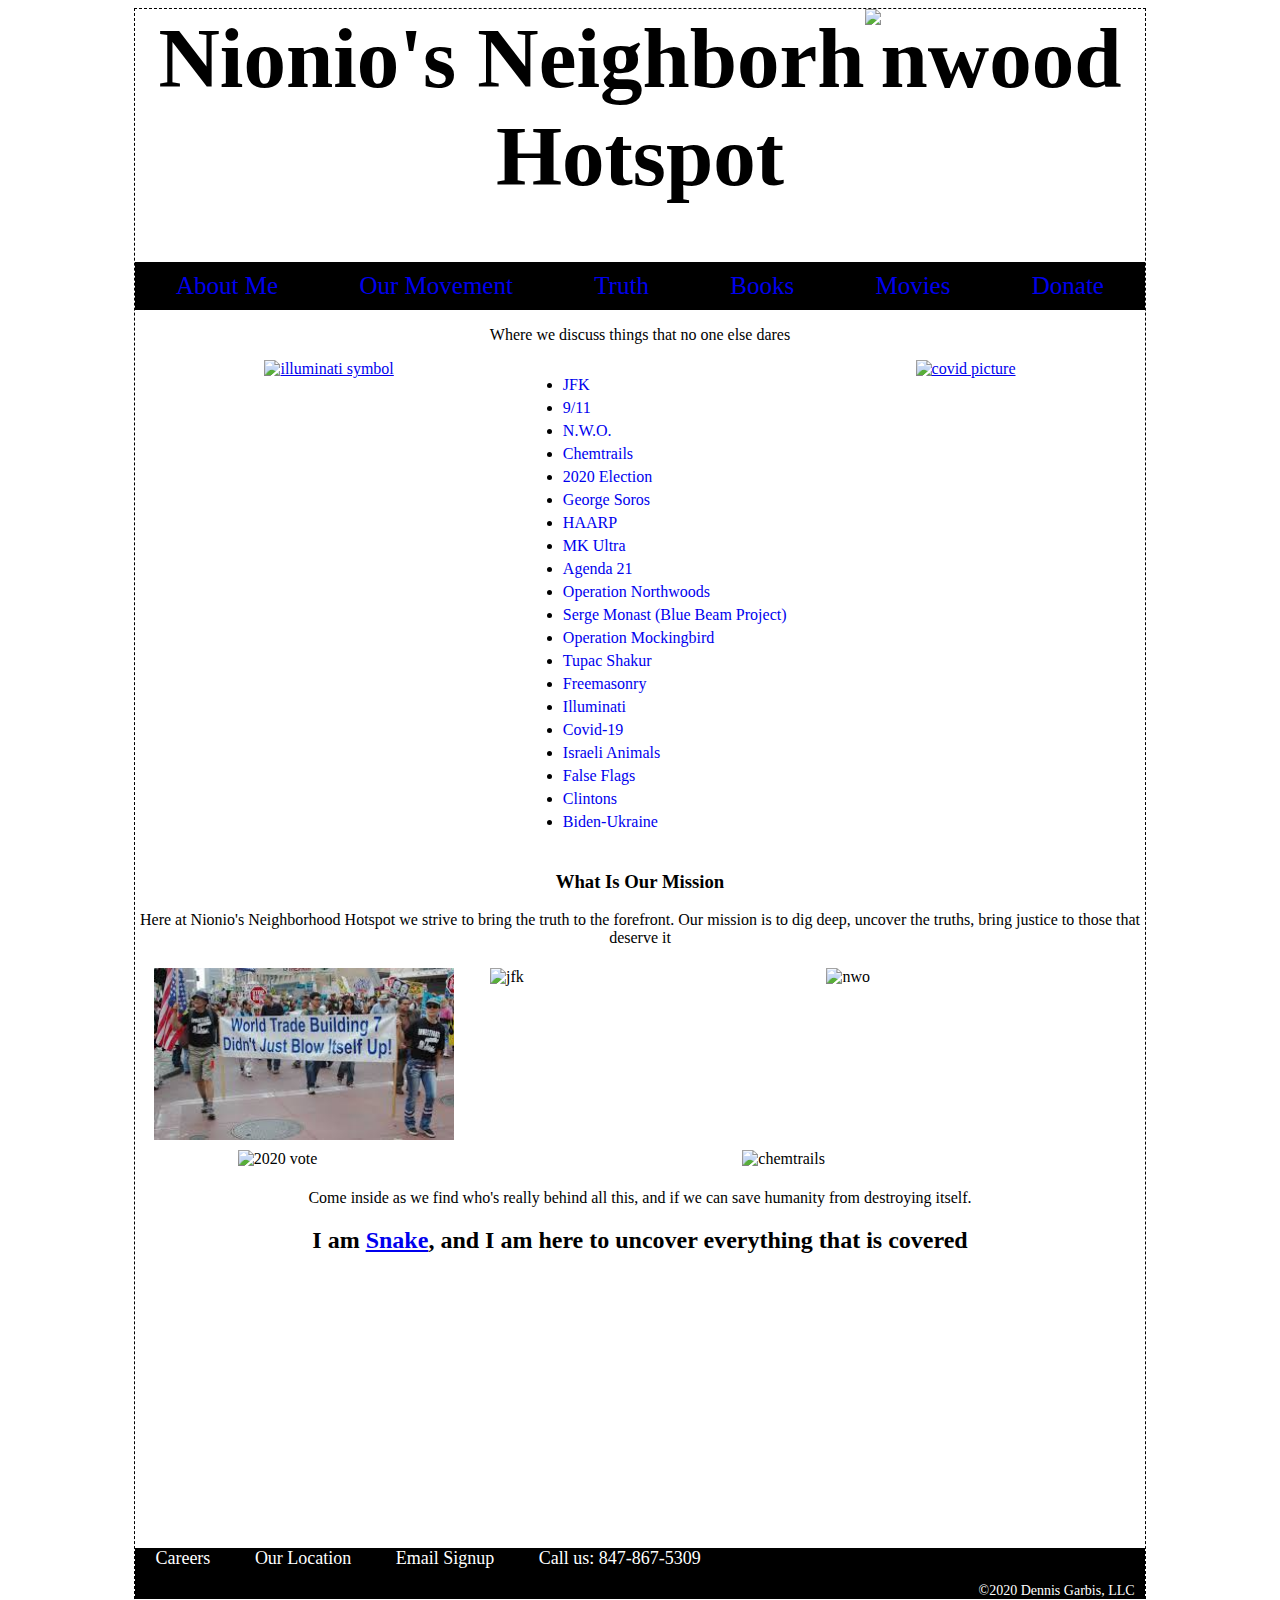
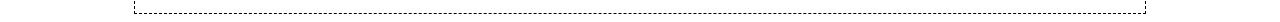
==== index.html @ 7f7c1185 "video size" ====
<!DOCTYPE html>
<html lang="en">
  <head>
    <meta charset="UTF-8" />
    <meta name="viewport" content="width=device-width, initial-scale=1.0" />
    <link rel="stylesheet" type="text/css" href="index.css"/>
    <title>Nionio's Neighborhood Hotspot</title>
  </head>
  <body>
    <div id="wrapper">
      <header>
    <h1 class="head">Nionio's Neighborh<span><img src="nwo.png" alt="nwo"></span>od Hotspot</h1>
    </header>
    <nav><div class="nav">
        <a href="#">About Me</a>
        <a href="#">Our Movement</a>
        <a href="#">Truth</a>
        <a href="#">Books</a>
        <a href="#">Movies</a>
        <a href="https://www.gofundme.com" target="_blank">Donate</a>
      </div>
    </nav>
    <main>
 
    <p class="top-p">Where we discuss things that no one else dares</p>
    <div class="tophalf">
    <div>
      <a href="https://en.wikipedia.org/wiki/Illuminati" target="_blank"><img alt="illuminati symbol" src="illuminati.jpg"></a>
    </div>
    <div class="list">
    <ul>
      <li><a href="https://en.wikipedia.org/wiki/John_F._Kennedy" target="_blank">JFK</a></li>
      <li><a href="https://en.wikipedia.org/wiki/September_11_attacks" target="_blank">9/11</a></li>
      <li><a href="https://en.wikipedia.org/wiki/New_World_Order_(conspiracy_theory)" target="_blank">N.W.O.</a></li>
      <li><a href="https://en.wikipedia.org/wiki/Chemtrail_conspiracy_theory" target="_blank">Chemtrails</a></li>
      <li><a href="https://en.wikipedia.org/wiki/2020_United_States_presidential_election" target="_blank">2020 Election</a></li>
      <li><a href="https://en.wikipedia.org/wiki/George_Soros" target="_blank">George Soros</a></li>
      <li><a href="https://en.wikipedia.org/wiki/High-frequency_Active_Auroral_Research_Program" target="_blank">HAARP</a></li>
      <li><a href="https://en.wikipedia.org/wiki/Project_MKUltra" target="_blank">MK Ultra</a></li>
      <li><a href="https://en.wikipedia.org/wiki/Agenda_21" target="_blank">Agenda 21</a></li>
      <li><a href="https://en.wikipedia.org/wiki/Operation_Northwoods" target="_blank">Operation Northwoods</a></li>
      <li><a href="https://en.wikipedia.org/wiki/Serge_Monast" target="_blank">Serge Monast (Blue Beam Project)</a></li>
      <li><a href="https://en.wikipedia.org/wiki/Operation_Mockingbird" target="_blank">Operation Mockingbird</a></li>
      <li><a href="https://en.wikipedia.org/wiki/Tupac_Shakur" target="_blank">Tupac Shakur</a></li>
      <li><a href="https://en.wikipedia.org/wiki/Freemasonry" target="_blank">Freemasonry</a></li>
      <li><a href="https://en.wikipedia.org/wiki/Illuminati" target="_blank">Illuminati</a></li>
      <li><a href="https://en.wikipedia.org/wiki/Misinformation_related_to_the_COVID-19_pandemic" target="_blank">Covid-19</a></li>
      <li><a href="https://en.wikipedia.org/wiki/Israel-related_animal_conspiracy_theories" target="_blank">Israeli Animals</a></li>
      <li><a href="https://en.wikipedia.org/wiki/False_flag" target="_blank">False Flags</a></li>
      <li><a href="https://en.wikipedia.org/wiki/Clinton_Body_Count" target="_blank">Clintons</a></li>
      <li><a href="https://en.wikipedia.org/wiki/Biden%E2%80%93Ukraine_conspiracy_theory" target="_blank">Biden-Ukraine</a></li>
    </ul>
    </div>
    <div><a href="https://en.wikipedia.org/wiki/Misinformation_related_to_the_COVID-19_pandemic" target="_blank"><img alt="covid picture" src="COVID.jpg"></a>
      </div>
    </div>
      <h3>What Is Our Mission</h3>
      <p>
        Here at Nionio's Neighborhood Hotspot we strive to bring the truth to the
        forefront. Our mission is to dig deep, uncover the truths, bring justice
        to those that deserve it</p>
        <div class="pics">
        <img src="[data-uri]" alt="911">
        <img src="https://imageproxy.themaven.net//https%3A%2F%2Fwww.history.com%2F.image%2FMTU5OTc2NjcxOTUxMjAxODI0%2Fjfk-assassination-gettyimages-517330536.jpg" alt="jfk">
        <img src="https://encrypted-tbn0.gstatic.com/images?q=tbn%3AANd9GcTncazgFzkF2C-tcYlEe4pkYCgSQwvUgtNSaQ&usqp=CAU" alt="nwo">
        <img src="https://images.jpost.com/image/upload/f_auto,fl_lossy/t_JD_ArticleMainImageFaceDetect/465976" alt="2020 vote">
        <img src="https://thumbs-prod.si-cdn.com/p3Qh1rbyRMiGouxRcfJFKPxmIWU=/800x600/filters:no_upscale()/https://public-media.si-cdn.com/filer/83/de/83dee825-1ebf-4e70-b68c-68835f232306/10836877206_1f0c305cce_k.jpg" alt="chemtrails">
        </div>
        <p>Come inside as we find who's really behind all this, and if we can save humanity from destroying itself.</p>
        <h2>I am <a href="https://ichef.bbci.co.uk/news/1024/cpsprodpb/1486F/production/_105597048_snakes8.jpg" target="_blank"> Snake</a>, and I am here to uncover everything that is covered</h2>
        
        <div class="videos">
        <iframe width="450" height="270" src="https://www.youtube.com/embed/FG79X7XzWiw" frameborder="0" allow="accelerometer; autoplay; clipboard-write; encrypted-media; gyroscope; picture-in-picture" allowfullscreen></iframe>
        <iframe width="450" height="270" src="https://www.youtube.com/embed/vIz9lgLjZtY" frameborder="0" allow="accelerometer; autoplay; clipboard-write; encrypted-media; gyroscope; picture-in-picture" allowfullscreen></iframe>
        </div>
    
      </main>

    <div class="footer">
      <a class="f-link" href="https://www.indeed.com" target="_blank">Careers</a>
      <a class="f-link" href="location2.png" target="_blank">Our Location</a>
      <a class="f-link" href="https://www.gmail.com" target="_blank">Email Signup</a>
      <a class="f-link" href="tel:847-867-5309">Call us: 847-867-5309</a>
      <p class="copyright">©2020 Dennis Garbis, LLC</p>
    </div>
    </div><!-- end of wrapper-->
  </body>
</html>
---- index.css ----
* {
  box-sizing: border-box;
}
#wrapper {
  width: 80%;
  margin-left: auto;
  margin-right: auto;
  border: thin dashed black;
}
.head {
  margin-top: 0;
}
h1 {
  text-align: center;
  font-size: 85px;
  font-family: chiller;
  height: 100%;
}

span > img {
  width: 43px;
}
.nav {
  display: flex;
  justify-content: space-around;
  background-color: black;
}
.nav > a {
  font-size: 25px;
  text-align: center;
  margin: 10px;
  text-decoration: none;
}
.nav > a:visited {
  text-decoration: line-through;
  background-color: white;
  color: red;
}
.nav > a:hover {
  background-color: white;
  color: black;
  text-decoration: none;
}
.nav > a:active {
  text-decoration: line-through;
  color: green;
}
li {
  padding-bottom: 5px;
}
li > a {
  text-decoration: none;
}
li > a:visited {
  color: darkolivegreen;
}
li > a:hover {
  color: white;
  background-color: black;
}
li > a:active {
  color: red;
}
.pics {
  display: flex;
  justify-content: space-around;
  flex-wrap: wrap;
}
.pics > img {
  margin: 5px;
}
p, h3, h2 {
  text-align: center;
}
.tophalf {
  display: flex;
  justify-content: space-evenly;
}

img {
  width: 300px;
}
.tophalf > img {
  height: 300px;
  width: 300px;
}
.footer {
  background-color: black;
  color: white;
  font-size: 18px;
}
.footer > a {
  padding: 20px;
  color: white;
  text-decoration: none;
}
.footer > a:visited {
  color: red;
}
.footer > p {
  color: white;
  padding-right: 10px;
}
.copyright {
  text-align: right;
  font-size: 14px;
}

@media only screen and (max-width: 850px) {
#wrapper {
  width: 90%;
}
h1 {
  font-size: 60px;
}


}
@media only screen and (max-width: 600px) {
  #wrapper {
    width: 100%;
  }
  h1 {
    font-size: 50px;
  }
  main {
    display: flex;
    flex-direction: column;
    align-items: center;
  }
  main > img {
    padding: 10px;
  }

  .tophalf {
    display: flex;
    flex-direction: column;
  }
  .tophalf > img {
    height: 150px;
    width: 150px;
    margin-left: auto;
    margin-right: auto;
  }
  .nav > a {
    display: flex;
    justify-content: space-evenly;
    flex-direction: column;
    margin: 5px;
  }
  .nav {
    flex-direction: column;
    margin: 5px;
  }
  .videos{
    margin-left: auto;
    margin-right: auto;
  }
}
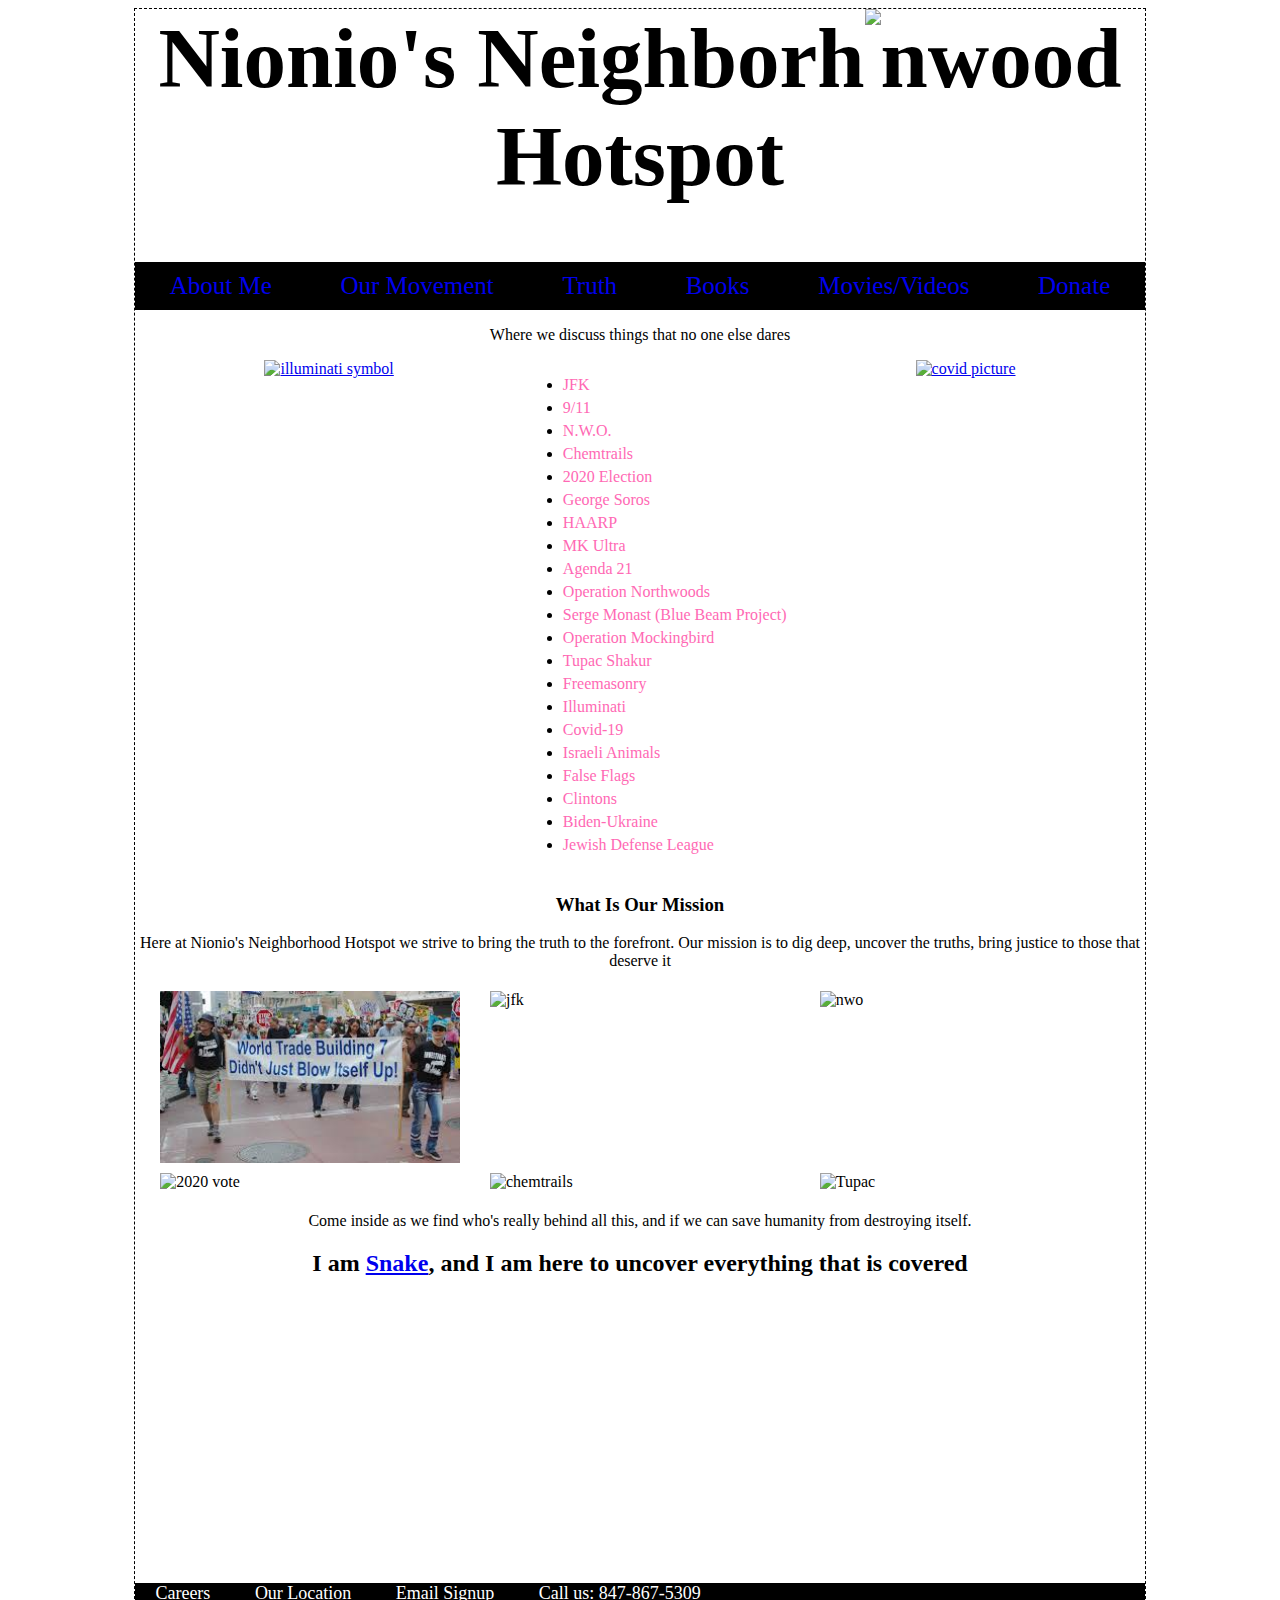
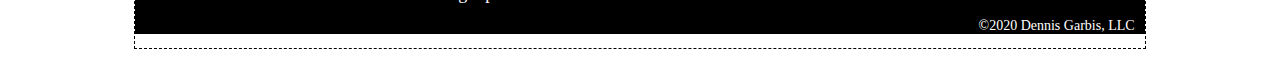
==== commit cdb45eea: "add videos, add video page" ====
--- a/index.html
+++ b/index.html
@@ -16,7 +16,7 @@
         <a href="#">Our Movement</a>
         <a href="#">Truth</a>
         <a href="#">Books</a>
-        <a href="#">Movies</a>
+        <a href="videos.html">Movies/Videos</a>
         <a href="https://www.gofundme.com" target="_blank">Donate</a>
       </div>
     </nav>
@@ -49,6 +49,7 @@
       <li><a href="https://en.wikipedia.org/wiki/False_flag" target="_blank">False Flags</a></li>
       <li><a href="https://en.wikipedia.org/wiki/Clinton_Body_Count" target="_blank">Clintons</a></li>
       <li><a href="https://en.wikipedia.org/wiki/Biden%E2%80%93Ukraine_conspiracy_theory" target="_blank">Biden-Ukraine</a></li>
+      <li><a href="https://en.wikipedia.org/wiki/Jewish_Defense_League" target="_blank">Jewish Defense League</a></li>
     </ul>
     </div>
     <div><a href="https://en.wikipedia.org/wiki/Misinformation_related_to_the_COVID-19_pandemic" target="_blank"><img alt="covid picture" src="COVID.jpg"></a>
@@ -65,13 +66,14 @@
         <img src="https://encrypted-tbn0.gstatic.com/images?q=tbn%3AANd9GcTncazgFzkF2C-tcYlEe4pkYCgSQwvUgtNSaQ&usqp=CAU" alt="nwo">
         <img src="https://images.jpost.com/image/upload/f_auto,fl_lossy/t_JD_ArticleMainImageFaceDetect/465976" alt="2020 vote">
         <img src="https://thumbs-prod.si-cdn.com/p3Qh1rbyRMiGouxRcfJFKPxmIWU=/800x600/filters:no_upscale()/https://public-media.si-cdn.com/filer/83/de/83dee825-1ebf-4e70-b68c-68835f232306/10836877206_1f0c305cce_k.jpg" alt="chemtrails">
+        <img src="https://static.hiphopdx.com/2014/05/1-Tupac_304x304.jpg" alt="Tupac">
         </div>
         <p>Come inside as we find who's really behind all this, and if we can save humanity from destroying itself.</p>
         <h2>I am <a href="https://ichef.bbci.co.uk/news/1024/cpsprodpb/1486F/production/_105597048_snakes8.jpg" target="_blank"> Snake</a>, and I am here to uncover everything that is covered</h2>
         
         <div class="videos">
-        <iframe width="450" height="270" src="https://www.youtube.com/embed/FG79X7XzWiw" frameborder="0" allow="accelerometer; autoplay; clipboard-write; encrypted-media; gyroscope; picture-in-picture" allowfullscreen></iframe>
-        <iframe width="450" height="270" src="https://www.youtube.com/embed/vIz9lgLjZtY" frameborder="0" allow="accelerometer; autoplay; clipboard-write; encrypted-media; gyroscope; picture-in-picture" allowfullscreen></iframe>
+        <iframe width="500" height="282" src="https://www.youtube.com/embed/FG79X7XzWiw" frameborder="0" allow="accelerometer; autoplay; clipboard-write; encrypted-media; gyroscope; picture-in-picture" allowfullscreen></iframe>
+        <iframe width="500" height="270" src="https://www.youtube.com/embed/vIz9lgLjZtY" frameborder="0" allow="accelerometer; autoplay; clipboard-write; encrypted-media; gyroscope; picture-in-picture" allowfullscreen></iframe>
         </div>
     
       </main>
--- a/index.css
+++ b/index.css
@@ -49,6 +49,7 @@
   padding-bottom: 5px;
 }
 li > a {
+  color: hotpink;
   text-decoration: none;
 }
 li > a:visited {
@@ -63,7 +64,7 @@
 }
 .pics {
   display: flex;
-  justify-content: space-around;
+  justify-content: space-evenly;
   flex-wrap: wrap;
 }
 .pics > img {
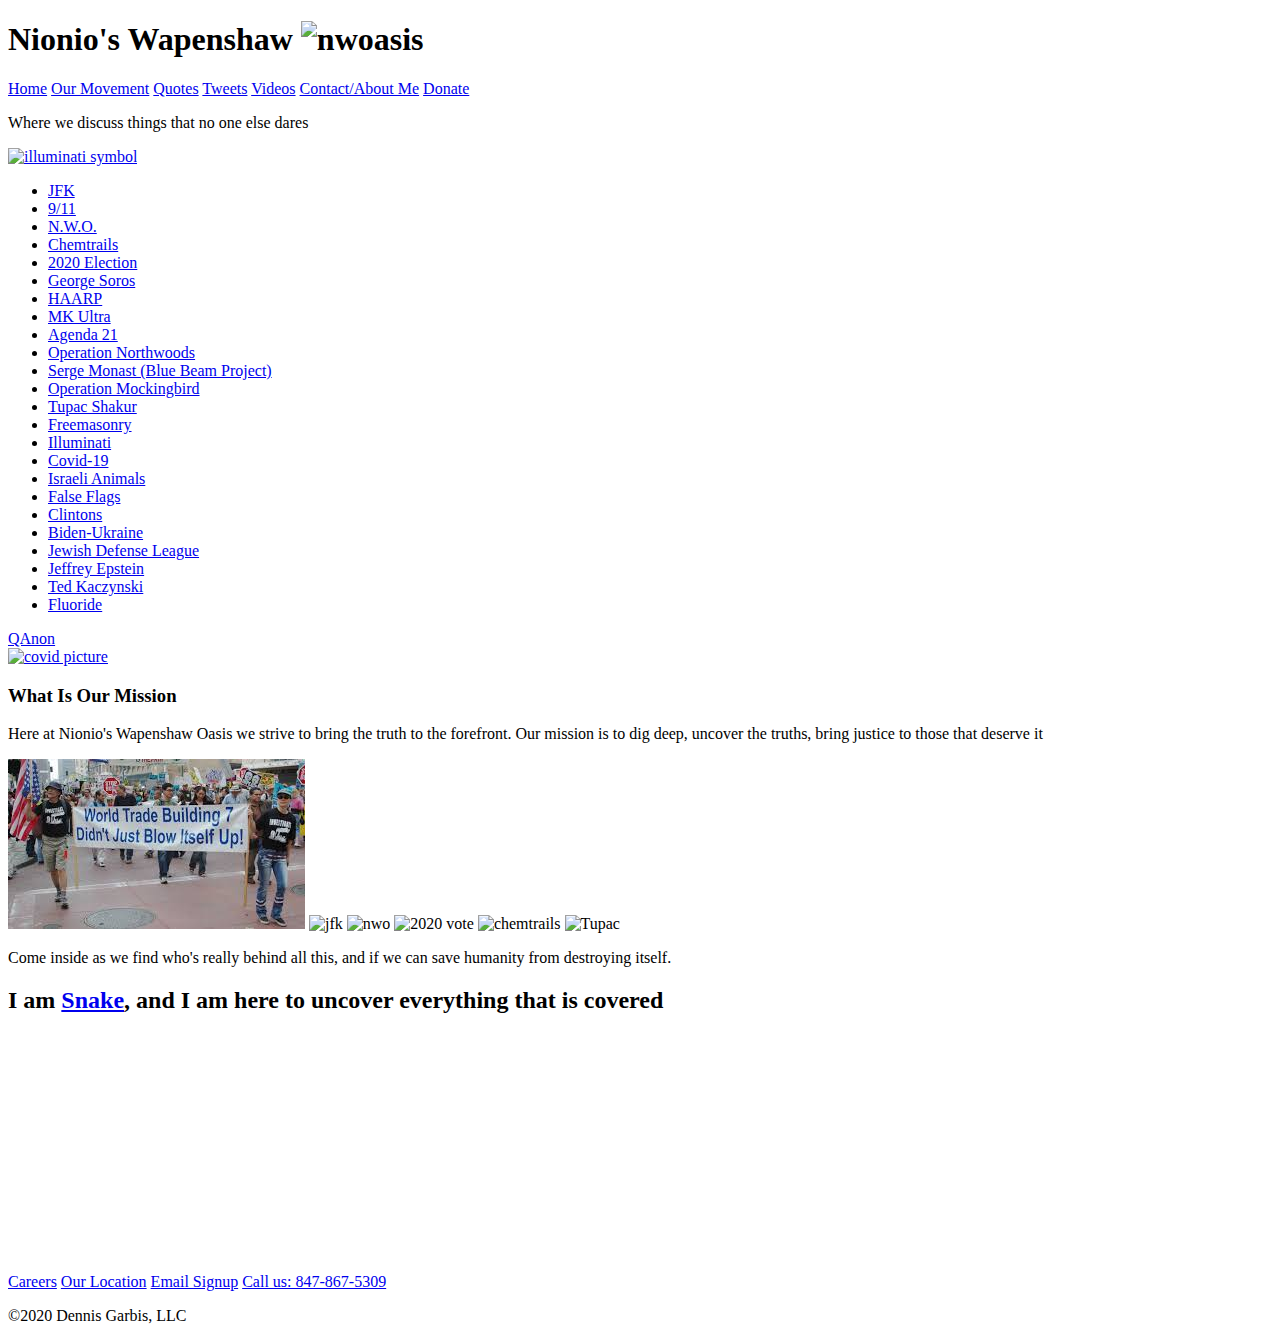
==== commit b2f26785: "replace truth with quotes" ====
--- a/index.html
+++ b/index.html
@@ -3,21 +3,24 @@
   <head>
     <meta charset="UTF-8" />
     <meta name="viewport" content="width=device-width, initial-scale=1.0" />
-    <link rel="stylesheet" type="text/css" href="index.css"/>
-    <title>Nionio's Neighborhood Hotspot</title>
+    <meta name="description" content="A website where we discuss all the conspiracy theories out there, proving every single one true">
+    <meta name="keywords" content="Conspiracy, Illuminati, New World Order, George Soros, Flase Flags, Chemtrails">
+    <link rel="stylesheet" type="text/css" href="css/index.css"/>
+    <title>Nionio's Wapenshaw Oasis</title>
   </head>
   <body>
     <div id="wrapper">
       <header>
-    <h1 class="head">Nionio's Neighborh<span><img src="nwo.png" alt="nwo"></span>od Hotspot</h1>
+    <h1 class="head">Nionio's Wapenshaw  <span><img src="nwo.png" alt="nwo"></span>asis</h1>
     </header>
     <nav><div class="nav">
-        <a href="#">About Me</a>
-        <a href="#">Our Movement</a>
-        <a href="#">Truth</a>
-        <a href="#">Books</a>
-        <a href="videos.html">Movies/Videos</a>
-        <a href="https://www.gofundme.com" target="_blank">Donate</a>
+      <a class="active" href="index.html">Home</a>
+      <a href="our-movement.html">Our Movement</a>
+      <a href="quotes.html">Quotes</a>
+      <a href="tweets.html">Tweets</a>
+      <a href="videos.html">Videos</a>
+      <a href="contact.html">Contact/About Me</a>
+      <a href="https://www.gofundme.com" target="_blank">Donate</a>
       </div>
     </nav>
     <main>
@@ -50,14 +53,18 @@
       <li><a href="https://en.wikipedia.org/wiki/Clinton_Body_Count" target="_blank">Clintons</a></li>
       <li><a href="https://en.wikipedia.org/wiki/Biden%E2%80%93Ukraine_conspiracy_theory" target="_blank">Biden-Ukraine</a></li>
       <li><a href="https://en.wikipedia.org/wiki/Jewish_Defense_League" target="_blank">Jewish Defense League</a></li>
-    </ul>
-    </div>
+      <li><a href="https://en.wikipedia.org/wiki/Jeffrey_Epstein" target="_blank">Jeffrey Epstein</a></li>
+      <li><a href="https://en.wikipedia.org/wiki/Ted_Kaczynski" target="_blank">Ted Kaczynski</a></li>
+      <li><a href="https://en.wikipedia.org/wiki/Water_fluoridation_controversy" target="_blank">Fluoride</a></li>
+      </ul>
+      <li><a href="https://en.wikipedia.org/wiki/QAnon" target="_blank">QAnon</a></li>
+      </div>
     <div><a href="https://en.wikipedia.org/wiki/Misinformation_related_to_the_COVID-19_pandemic" target="_blank"><img alt="covid picture" src="COVID.jpg"></a>
       </div>
     </div>
       <h3>What Is Our Mission</h3>
       <p>
-        Here at Nionio's Neighborhood Hotspot we strive to bring the truth to the
+        Here at Nionio's Wapenshaw Oasis we strive to bring the truth to the
         forefront. Our mission is to dig deep, uncover the truths, bring justice
         to those that deserve it</p>
         <div class="pics">
@@ -72,8 +79,8 @@
         <h2>I am <a href="https://ichef.bbci.co.uk/news/1024/cpsprodpb/1486F/production/_105597048_snakes8.jpg" target="_blank"> Snake</a>, and I am here to uncover everything that is covered</h2>
         
         <div class="videos">
-        <iframe width="500" height="282" src="https://www.youtube.com/embed/FG79X7XzWiw" frameborder="0" allow="accelerometer; autoplay; clipboard-write; encrypted-media; gyroscope; picture-in-picture" allowfullscreen></iframe>
-        <iframe width="500" height="270" src="https://www.youtube.com/embed/vIz9lgLjZtY" frameborder="0" allow="accelerometer; autoplay; clipboard-write; encrypted-media; gyroscope; picture-in-picture" allowfullscreen></iframe>
+        <iframe width="435" height="235" src="https://www.youtube.com/embed/FG79X7XzWiw" frameborder="0" allow="accelerometer; autoplay; clipboard-write; encrypted-media; gyroscope; picture-in-picture" allowfullscreen></iframe>
+        <iframe width="435" height="235" src="https://www.youtube.com/embed/vIz9lgLjZtY" frameborder="0" allow="accelerometer; autoplay; clipboard-write; encrypted-media; gyroscope; picture-in-picture" allowfullscreen></iframe>
         </div>
     
       </main>
